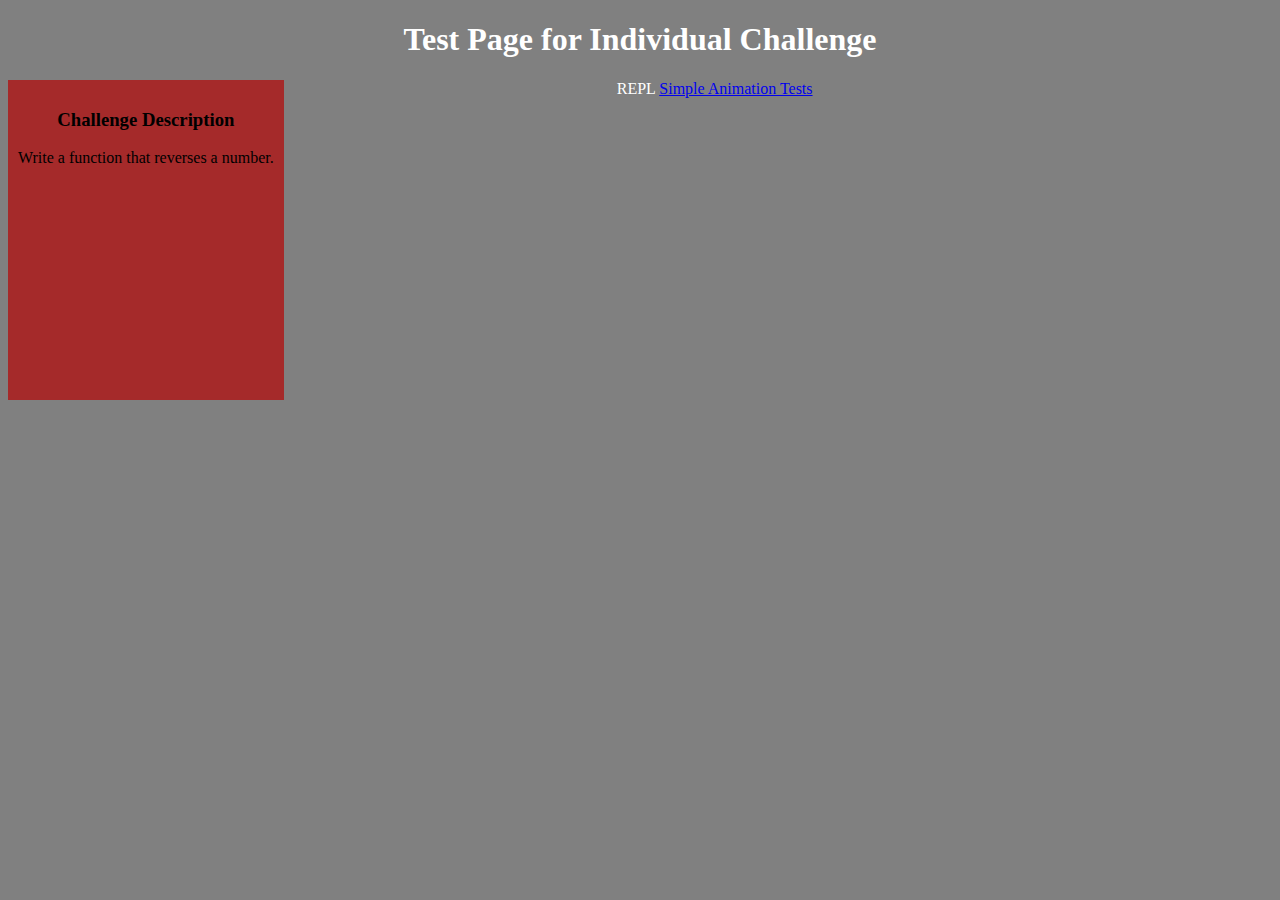
==== index.html @ e9c5f765 "added jsbin repl to test page" ====
<!doctype html>
  <head>
    <meta charset="utf-8">
    <script src="scriptms/main.js"></script> 
    <link rel="stylesheet" type="text/css" href="styles/main.css">
    <title>Code Gauntlet Test Page</title>
  </head>
  <body>
  <h1>Test Page for Individual Challenge</h1>

  <div class='container'>
    <div class='description'>
      <h3>Challenge Description</h3>
      <p>Write a function that reverses a number.</p>

    </div>
    <div class='repl'>REPL
<a class="jsbin-embed foo" href="http://jsbin.com/iwovaj/73/embed?javascript,console">
    Simple Animation Tests</a>
<script src="http://static.jsbin.com/js/embed.js"></script>    </div>
    <div class='dashboard'>
    </div>


  </div>



  </body>
</html>
---- styles/main.css ----
body {
	color: white;
	background: gray;
	text-align: center;
}

.container{
	width: 90%;
	text-align: center;
}

.description{
	float: left;
	background: brown;
	color: black;
	padding: 10px;
	min-height: 300px;
}
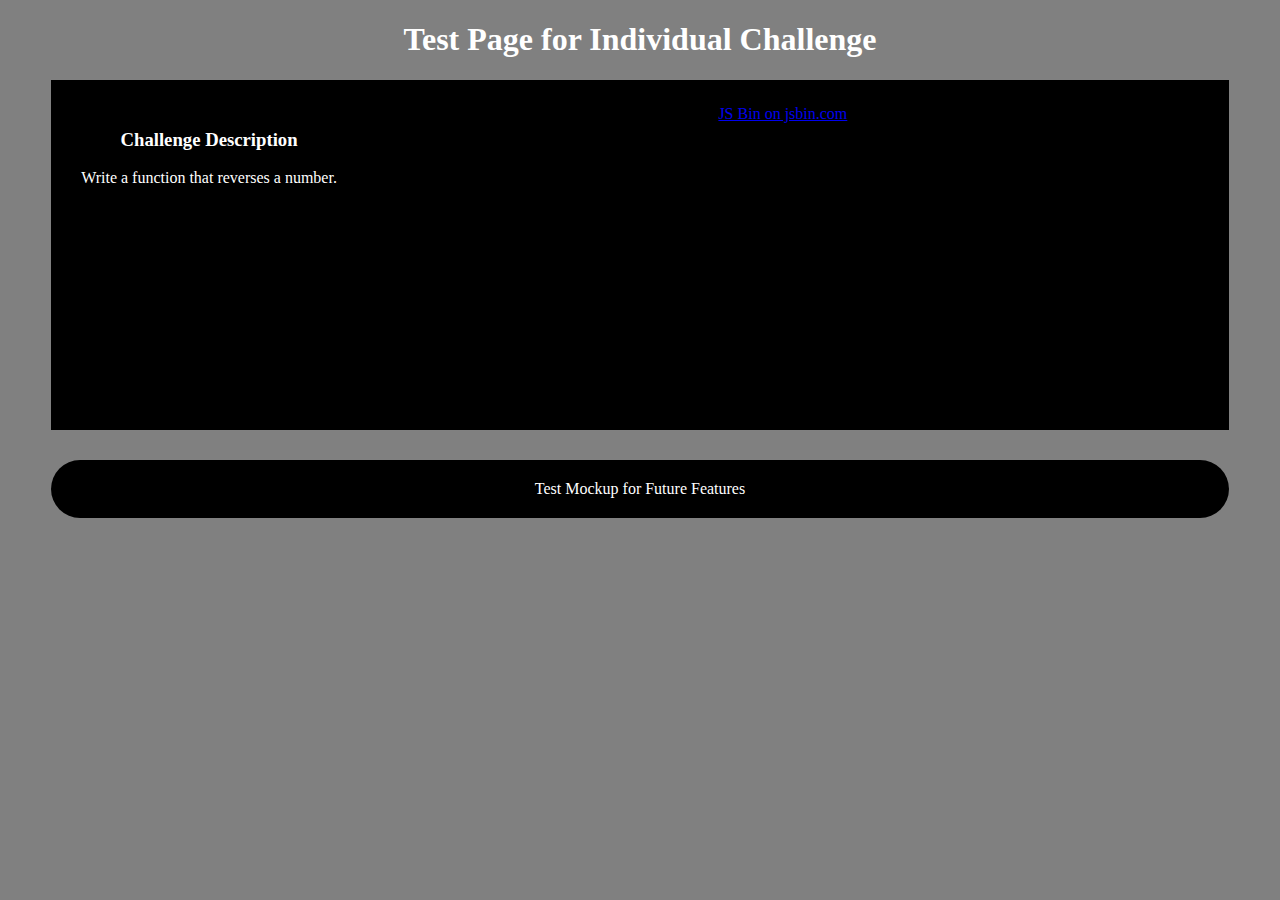
==== commit 18493443: "style changes" ====
--- a/index.html
+++ b/index.html
@@ -1,7 +1,6 @@
 <!doctype html>
   <head>
     <meta charset="utf-8">
-    <script src="scriptms/main.js"></script> 
     <link rel="stylesheet" type="text/css" href="styles/main.css">
     <title>Code Gauntlet Test Page</title>
   </head>
@@ -9,22 +8,27 @@
   <h1>Test Page for Individual Challenge</h1>
 
   <div class='container'>
+
     <div class='description'>
       <h3>Challenge Description</h3>
       <p>Write a function that reverses a number.</p>
+    </div>
 
+    <div class='repl-div'>
+      <a class="jsbin-embed repl" href="http://jsbin.com/leracin/embed?js,console">JS Bin on jsbin.com</a><script src="http://static.jsbin.com/js/embed.min.js?3.40.3"></script>
     </div>
-    <div class='repl'>REPL
-<a class="jsbin-embed foo" href="http://jsbin.com/iwovaj/73/embed?javascript,console">
-    Simple Animation Tests</a>
-<script src="http://static.jsbin.com/js/embed.js"></script>    </div>
-    <div class='dashboard'>
+
+  </div>
+
+    <div class='dashboard'>Test Mockup for Future Features
+
+
+
+
     </div>
 
 
-  </div>
-
-
+<script src="scripts/main.js"></script> 
 
   </body>
 </html>--- a/styles/main.css
+++ b/styles/main.css
@@ -7,12 +7,35 @@
 .container{
 	width: 90%;
 	text-align: center;
+	background: black;
+	padding: 20px;
+	margin: 0 auto;
 }
 
 .description{
 	float: left;
-	background: brown;
-	color: black;
 	padding: 10px;
 	min-height: 300px;
 }
+
+.repl-div{
+	min-width: 800px;
+	min-height: 300px;
+	display: inline-block;
+	margin-right: -10px;
+	padding: 5px;
+}
+
+.repl{
+	display: block;
+}
+
+.dashboard{
+	border-radius: 30px;
+	width: 90%;
+	text-align: center;
+	background: black;
+	padding: 20px;
+	margin: 0 auto;
+	margin-top: 30px;
+}